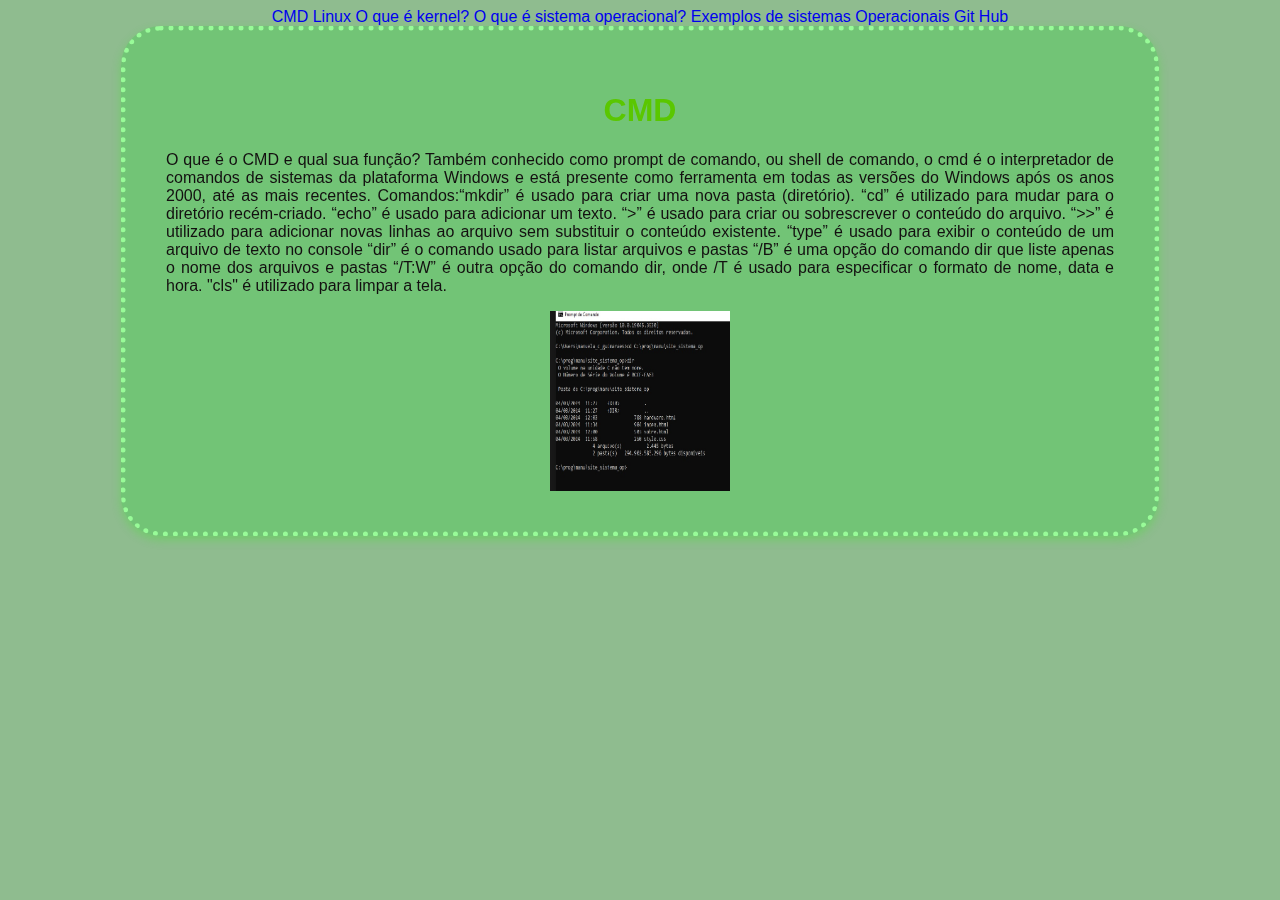
==== index.html @ 0b396bed "primeira versao do site" ====
<!DOCTYPE html>
<html lang="pt-BR">
<head>
    <meta charset="UTF-8">
    <meta name="viewport" content="width=device-width, initial-scale=1.0">
    <link rel="stylesheet" href="style.css">
    <title>site pro ar</title>
</head>
<body>
    <header>
        <nav>
            <a href="index.html">CMD</a>
            <a href="linux.html">Linux</a>
            <a href="kernel.html">O que é kernel?</a>
            <a href="sistema_operacional.html">O que é sistema operacional?</a>
            <a href="tipos_de_sistemas_operacionais.html">  Exemplos de sistemas Operacionais</a>
            <a href="git.html">Git Hub</a>
        </nav>
     </header>
     <main>
    <div class="box">
        <h1>CMD</h1>
        <article>
            <p>
                O que é o CMD e qual sua função? Também conhecido como prompt de comando, ou shell de comando,
                o cmd é o interpretador de comandos de sistemas da plataforma Windows e está presente como ferramenta
                em todas as versões do Windows após os anos 2000, até as mais recentes.
                Comandos:“mkdir” é usado para criar uma nova pasta (diretório).
                “cd” é utilizado para mudar para o diretório recém-criado.
                “echo” é usado para adicionar um texto.
                “>” é usado para criar ou sobrescrever o conteúdo do arquivo.
                “>>” é utilizado para adicionar novas linhas ao arquivo sem substituir o conteúdo existente.
                “type” é usado para exibir o conteúdo de um arquivo de texto no console
                “dir” é o comando usado para listar arquivos e pastas
                “/B” é uma opção do comando dir que liste apenas o nome dos arquivos e pastas
                “/T:W” é outra opção do comando dir, onde /T é usado para especificar o formato de nome, data e hora.
                "cls" é utilizado para limpar a tela.
                
            </p>
        </article>
        <div class="imagens">
            <img src="site_op (1).jpg" alt="" id="ass">
        </div>

    </div>
     </main>
     <footer>

     </footer>
</body>
</html>
---- style.css ----
body{
    background-color: darkseagreen;
    color: rgb(19, 16, 16);
    font-family: Verdana, sans-serif;
    justify-content: center;
    text-align: center;
    align-items: center;

}
.box {
    width: 75%;
    height: auto;
    border-radius: 40px;
    padding: 40px 40px;
    background: rgba(8, 228, 26, 0.21);
    box-shadow: 0 4px 30px blak(59, 100, 21, 0.1);
    -webkit-backdrop-filter: blur(25px);
    backdrop-filter: blur(25px);
    box-shadow: 0px 4px 10px rgba(33, 243, 6, 0.25);
    text-align: justify;
    justify-content: center;
    align-items: center;
    margin: 0 auto;
    border:palegreen 5px dotted;
}
h1, h2, span{    
    font-weight: bold;
    color: #5ac700;
    justify-content: center;
    text-align: center;
    align-items: center;
}
a{
    color:black(196, 194, 194);
    text-decoration: none;
    justify-content: center;
    text-align: center;
    align-items: center;
    transition: 2s;
}
a:hover{
    color:black (196, 194, 194);
    background-color: #10d42a;
    font-size: 1.25rem;
    transition: 0.5s;
    cursor: pointer;
    opacity: 0.3;
    color: rgb(20, 220, 63);
    justify-content: center;
    text-align: center;
    align-items: center;
}
a:visited{
    color:black(196, 194, 194)black
}
img{
    align-items: center;
    align-content: center;
    width: 180px;
    height: 180px;
    
}
.imagens{
    display: flex;
    justify-content: center;
}
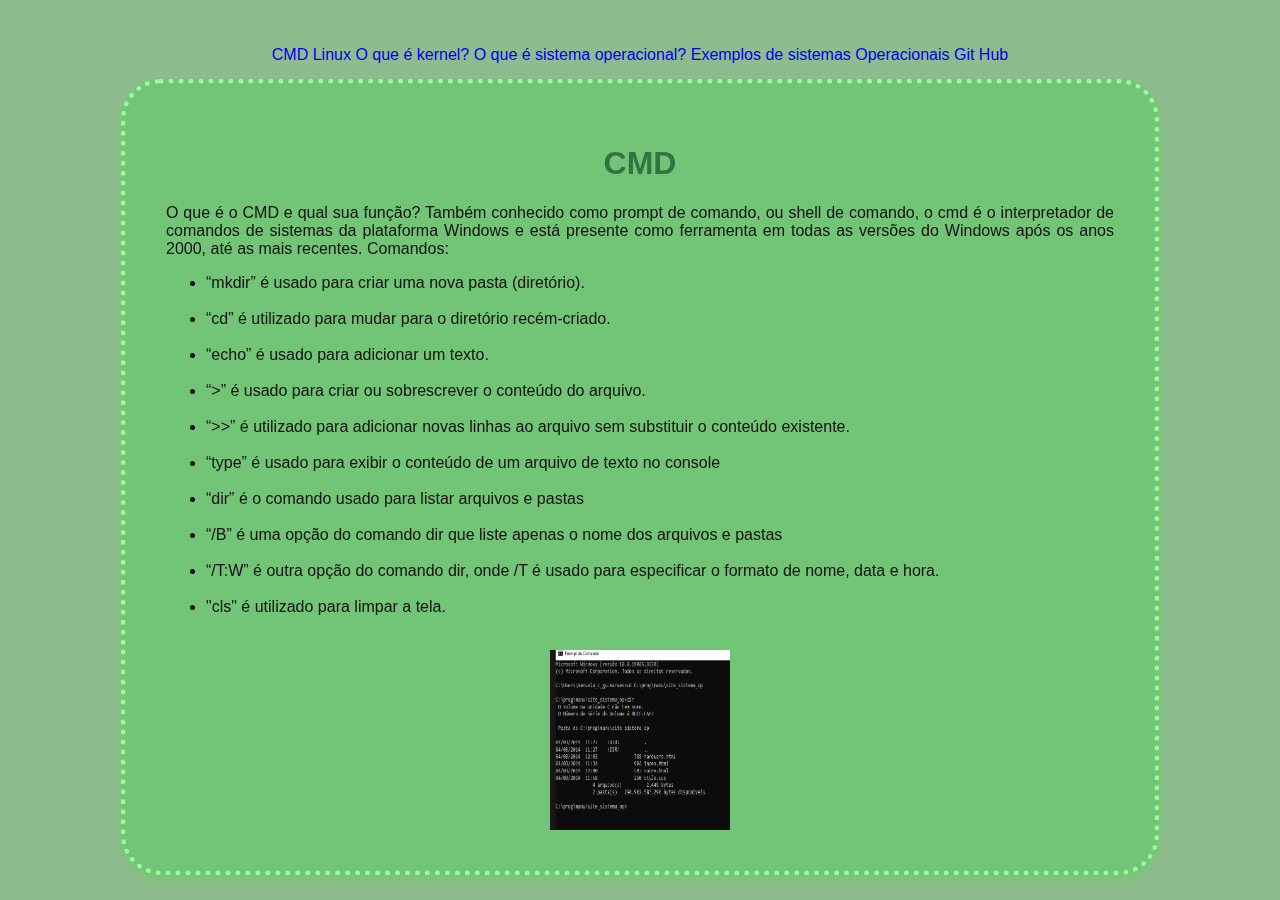
==== commit 460f8b2b: "primeira" ====
--- a/index.html
+++ b/index.html
@@ -25,18 +25,22 @@
                 O que é o CMD e qual sua função? Também conhecido como prompt de comando, ou shell de comando,
                 o cmd é o interpretador de comandos de sistemas da plataforma Windows e está presente como ferramenta
                 em todas as versões do Windows após os anos 2000, até as mais recentes.
-                Comandos:“mkdir” é usado para criar uma nova pasta (diretório).
-                “cd” é utilizado para mudar para o diretório recém-criado.
-                “echo” é usado para adicionar um texto.
-                “>” é usado para criar ou sobrescrever o conteúdo do arquivo.
-                “>>” é utilizado para adicionar novas linhas ao arquivo sem substituir o conteúdo existente.
-                “type” é usado para exibir o conteúdo de um arquivo de texto no console
-                “dir” é o comando usado para listar arquivos e pastas
-                “/B” é uma opção do comando dir que liste apenas o nome dos arquivos e pastas
-                “/T:W” é outra opção do comando dir, onde /T é usado para especificar o formato de nome, data e hora.
-                "cls" é utilizado para limpar a tela.
-                
-            </p>
+                Comandos:
+                <ul>
+                    <li>   “mkdir” é usado para criar uma nova pasta (diretório).</li><br>                    
+                    <li> “cd” é utilizado para mudar para o diretório recém-criado.</li><br>
+                    <li> “echo” é usado para adicionar um texto.</li><br>
+                    <li>“>” é usado para criar ou sobrescrever o conteúdo do arquivo.</li><br>
+                    <li>  “>>” é utilizado para adicionar novas linhas ao arquivo sem substituir o conteúdo existente.</li><br>
+                    <li>“type” é usado para exibir o conteúdo de um arquivo de texto no console</li><br>
+                    <li> “dir” é o comando usado para listar arquivos e pastas</li><br>
+                    <li>“/B” é uma opção do comando dir que liste apenas o nome dos arquivos e pastas</li><br>
+                    <li>“/T:W” é outra opção do comando dir, onde /T é usado para especificar o formato de nome, data e hora.</li><br>
+                    <li> "cls" é utilizado para limpar a tela.</li><br>
+                    
+                </ul>
+              
+                 </p>
         </article>
         <div class="imagens">
             <img src="site_op (1).jpg" alt="" id="ass">
--- a/style.css
+++ b/style.css
@@ -25,7 +25,7 @@
 }
 h1, h2, span{    
     font-weight: bold;
-    color: #5ac700;
+    color: #307541;
     justify-content: center;
     text-align: center;
     align-items: center;
@@ -64,6 +64,12 @@
     display: flex;
     justify-content: center;
 }
+header{
+    background-color: forestgreen(199, 90, 0);
+    padding: 3% 5% 15px;
+    border-top-right-radius: 15px;
+    border-top-left-radius: 15px;
+}
 
 
 
